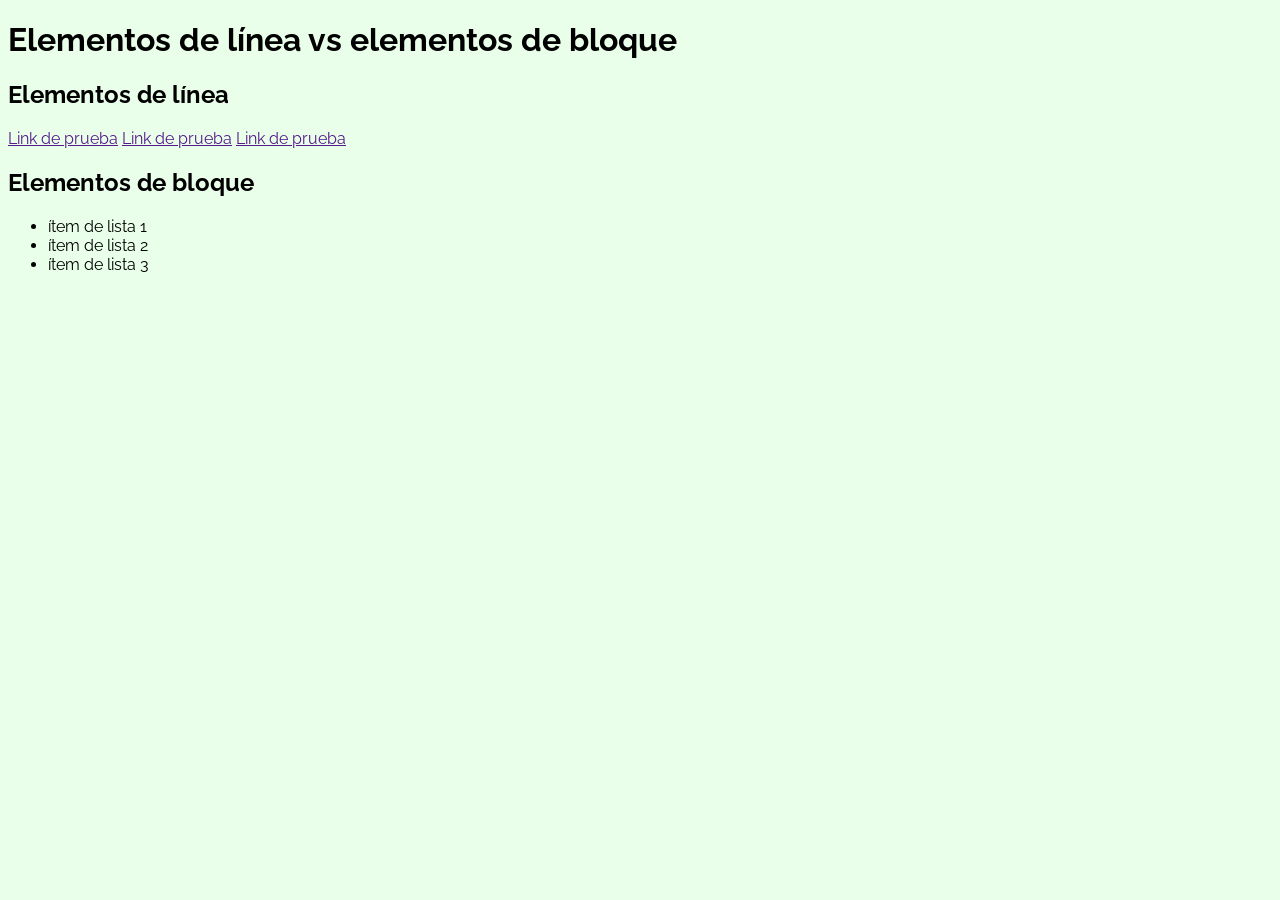
==== clase1/linea-vs-bloque.html @ cd093fa5 "box model y linea vs bloque" ====
<!DOCTYPE html>
<html lang="en">
<head>
    <meta charset="UTF-8">
    <title>Elementos de línea vs elementos de bloque</title>
    <link rel="stylesheet" href="css/linea-vs-bloque.css">
</head>
<body>
    <h1>Elementos de línea vs elementos de bloque</h1>

    <h2>Elementos de línea</h2>
    <a href="">Link de prueba</a>
    <a href="">Link de prueba</a>
    <a href="">Link de prueba</a>

    <h2>Elementos de bloque</h2>
    <ul>
        <li>ítem de lista 1</li>
        <li>ítem de lista 2</li>
        <li>ítem de lista 3</li>
    </ul>

</body>
</html>
---- clase1/css/linea-vs-bloque.css ----
@import url('https://fonts.googleapis.com/css2?family=Raleway:wght@300;400&display=swap');
body{
    background-color: #e9ffe9;
    font-family: 'Raleway', sans-serif;
}
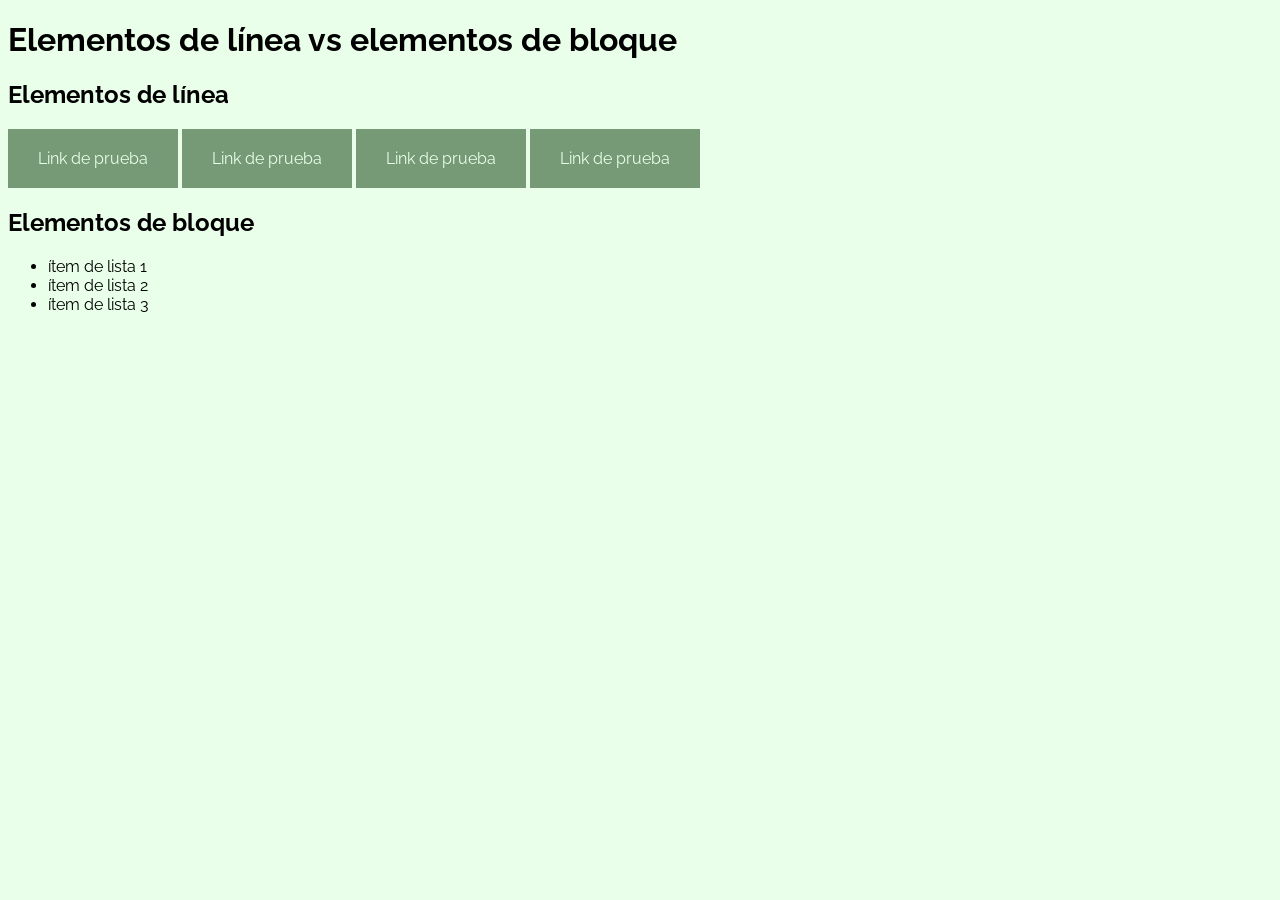
==== commit 6ab01efb: "box model y linea vs bloque" ====
--- a/clase1/linea-vs-bloque.html
+++ b/clase1/linea-vs-bloque.html
@@ -9,9 +9,13 @@
     <h1>Elementos de línea vs elementos de bloque</h1>
 
     <h2>Elementos de línea</h2>
-    <a href="">Link de prueba</a>
-    <a href="">Link de prueba</a>
-    <a href="">Link de prueba</a>
+
+    <nav>
+        <a href="">Link de prueba</a>
+        <a href="">Link de prueba</a>
+        <a href="">Link de prueba</a>
+        <a href="">Link de prueba</a>
+    </nav>
 
     <h2>Elementos de bloque</h2>
     <ul>
--- a/clase1/css/linea-vs-bloque.css
+++ b/clase1/css/linea-vs-bloque.css
@@ -2,4 +2,24 @@
 body{
     background-color: #e9ffe9;
     font-family: 'Raleway', sans-serif;
-}+}
+
+a{
+    background-color: #769976;
+    display: inline-block;
+    /*
+    padding-top: 20px;
+    padding-right: 30px;
+    padding-bottom: 20px;
+    padding-left: 30px;
+    */
+     /* padding: 20px 30px; */
+    padding: 20px 30px 20px 30px;
+    /* margin: 0px 12px; */
+
+    text-decoration: none; /* quitar subrayado */
+    color: #e9ffe9;
+}
+a:hover{
+    background-color: #86ae86;
+}
